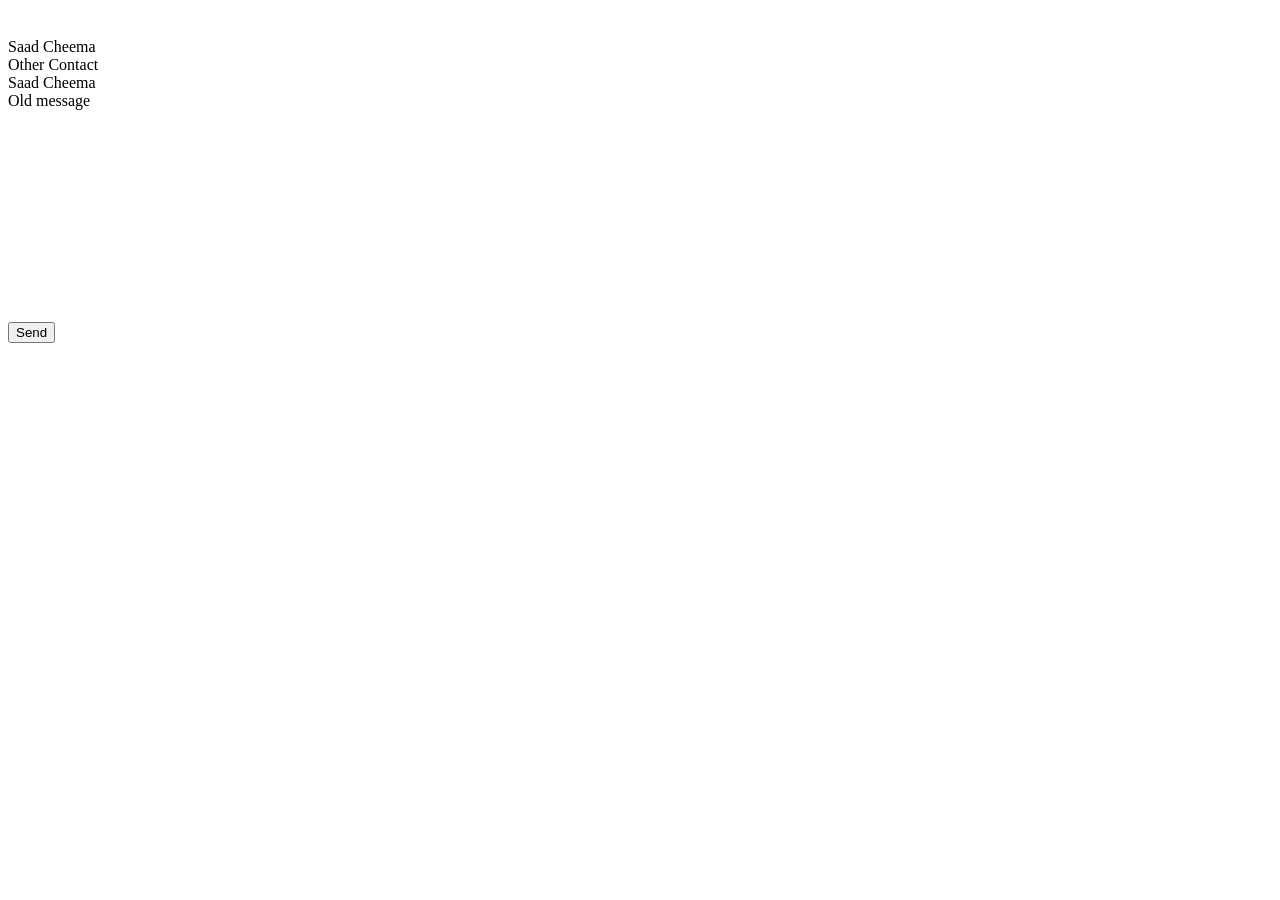
==== NEXUS_AI_ULTRA/tests/fixtures/whatsapp/index.html @ 311923bb "Add named WhatsApp contacts and verified sending after exact approval" ====
<html><body data-nexus-wa-fixture="true"><aside id="side" style="width:250px"><div id="search" contenteditable="true" role="textbox" style="height:30px"></div><div id="pane-side"><div role="row"><span title="Saad Cheema" dir="auto">Saad Cheema</span></div><div role="row"><span title="Other Contact" dir="auto">Other Contact</span></div></div></aside><div id="main"><header><span title="Saad Cheema" dir="auto">Saad Cheema</span></header><div id="history" style="height:150px;overflow:auto"><div class="message-out" data-id="true_923001234567@c.us_OLD"><span class="selectable-text">Old message</span><i data-icon="msg-check"></i></div></div><footer><div id="composer" contenteditable="true" role="textbox" style="height:80px;white-space:pre-wrap"></div><button aria-label="Send"><span data-icon="send">Send</span></button></footer></div><script>window.clicks=0;document.querySelector('button').onclick=()=>{clicks++;const e=document.createElement('div');e.className='message-out';e.setAttribute('data-id','true_923001234567@c.us_NEW'+clicks);const t=document.createElement('span');t.className='selectable-text';t.style.whiteSpace='pre-wrap';t.textContent=document.querySelector('#composer').innerText;const i=document.createElement('i');i.dataset.icon=window.testIcon||'msg-check';e.append(t,i);document.querySelector('#history').append(e);document.querySelector('#composer').textContent='';};document.querySelector('#search').addEventListener('input',()=>{for(const row of document.querySelectorAll('[role=row]'))row.hidden=!row.textContent.toLowerCase().includes(document.querySelector('#search').innerText.toLowerCase());});</script></body></html>
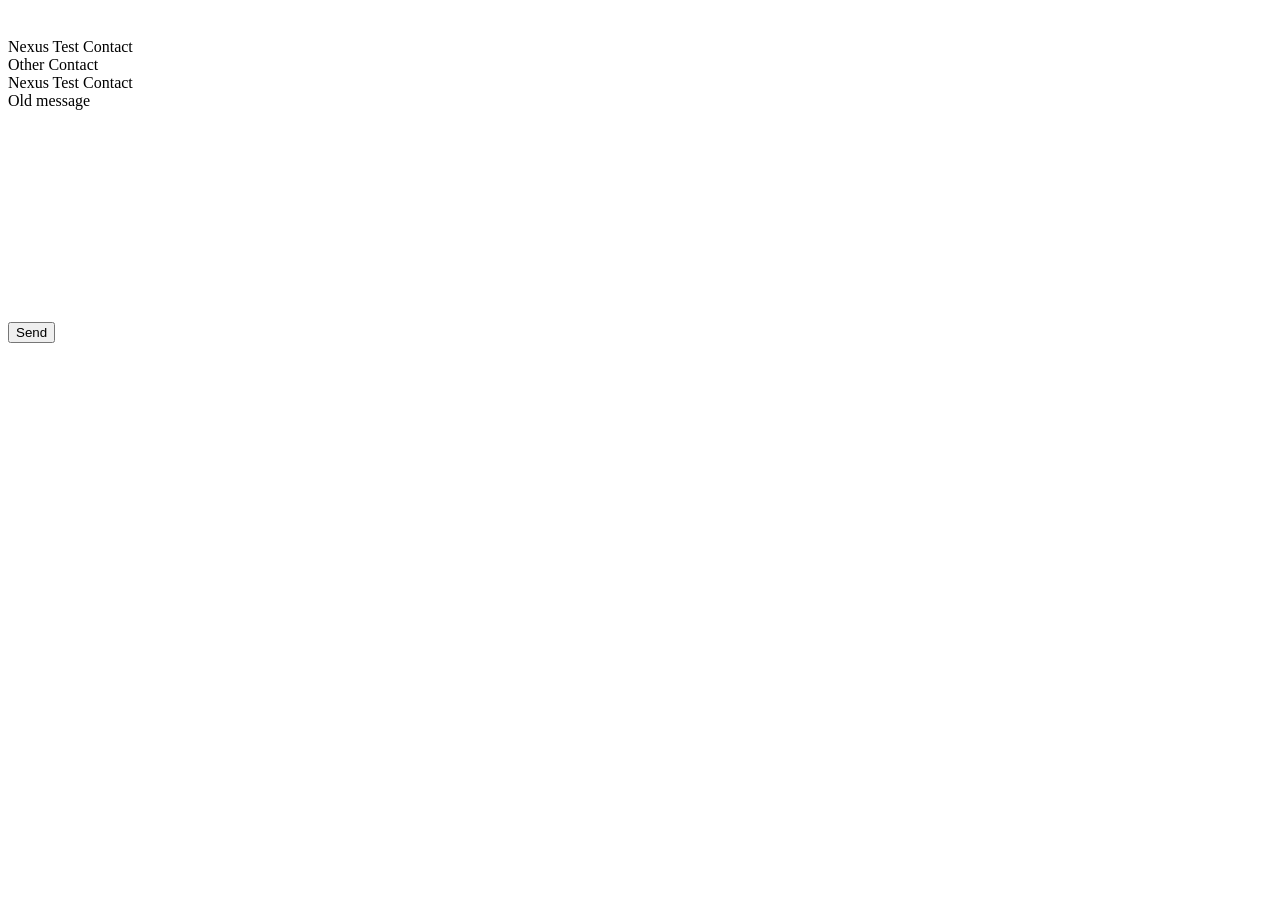
==== commit eed53770: "Verify opaque WhatsApp messages via fresh Contact info; anonymize fixtures" ====
--- a/NEXUS_AI_ULTRA/tests/fixtures/whatsapp/index.html
+++ b/NEXUS_AI_ULTRA/tests/fixtures/whatsapp/index.html
@@ -1 +1 @@
-<html><body data-nexus-wa-fixture="true"><aside id="side" style="width:250px"><div id="search" contenteditable="true" role="textbox" style="height:30px"></div><div id="pane-side"><div role="row"><span title="Saad Cheema" dir="auto">Saad Cheema</span></div><div role="row"><span title="Other Contact" dir="auto">Other Contact</span></div></div></aside><div id="main"><header><span title="Saad Cheema" dir="auto">Saad Cheema</span></header><div id="history" style="height:150px;overflow:auto"><div class="message-out" data-id="true_923001234567@c.us_OLD"><span class="selectable-text">Old message</span><i data-icon="msg-check"></i></div></div><footer><div id="composer" contenteditable="true" role="textbox" style="height:80px;white-space:pre-wrap"></div><button aria-label="Send"><span data-icon="send">Send</span></button></footer></div><script>window.clicks=0;document.querySelector('button').onclick=()=>{clicks++;const e=document.createElement('div');e.className='message-out';e.setAttribute('data-id','true_923001234567@c.us_NEW'+clicks);const t=document.createElement('span');t.className='selectable-text';t.style.whiteSpace='pre-wrap';t.textContent=document.querySelector('#composer').innerText;const i=document.createElement('i');i.dataset.icon=window.testIcon||'msg-check';e.append(t,i);document.querySelector('#history').append(e);document.querySelector('#composer').textContent='';};document.querySelector('#search').addEventListener('input',()=>{for(const row of document.querySelectorAll('[role=row]'))row.hidden=!row.textContent.toLowerCase().includes(document.querySelector('#search').innerText.toLowerCase());});</script></body></html>+<html><body data-nexus-wa-fixture="true"><aside id="side" style="width:250px"><div id="search" contenteditable="true" role="textbox" style="height:30px"></div><div id="pane-side"><div role="row"><span title="Nexus Test Contact" dir="auto">Nexus Test Contact</span></div><div role="row"><span title="Other Contact" dir="auto">Other Contact</span></div></div></aside><div id="main"><header><span title="Nexus Test Contact" dir="auto">Nexus Test Contact</span></header><div id="history" style="height:150px;overflow:auto"><div class="message-out" data-id="true_12025550101@c.us_OLD"><span class="selectable-text">Old message</span><i data-icon="msg-check"></i></div></div><footer><div id="composer" contenteditable="true" role="textbox" style="height:80px;white-space:pre-wrap"></div><button aria-label="Send"><span data-icon="send">Send</span></button></footer></div><script>window.clicks=0;document.querySelector('button').onclick=()=>{clicks++;const e=document.createElement('div');e.className='message-out';e.setAttribute('data-id','true_12025550101@c.us_NEW'+clicks);const t=document.createElement('span');t.className='selectable-text';t.style.whiteSpace='pre-wrap';t.textContent=document.querySelector('#composer').innerText;const i=document.createElement('i');i.dataset.icon=window.testIcon||'msg-check';e.append(t,i);document.querySelector('#history').append(e);document.querySelector('#composer').textContent='';};document.querySelector('#search').addEventListener('input',()=>{for(const row of document.querySelectorAll('[role=row]'))row.hidden=!row.textContent.toLowerCase().includes(document.querySelector('#search').innerText.toLowerCase());});</script></body></html>
